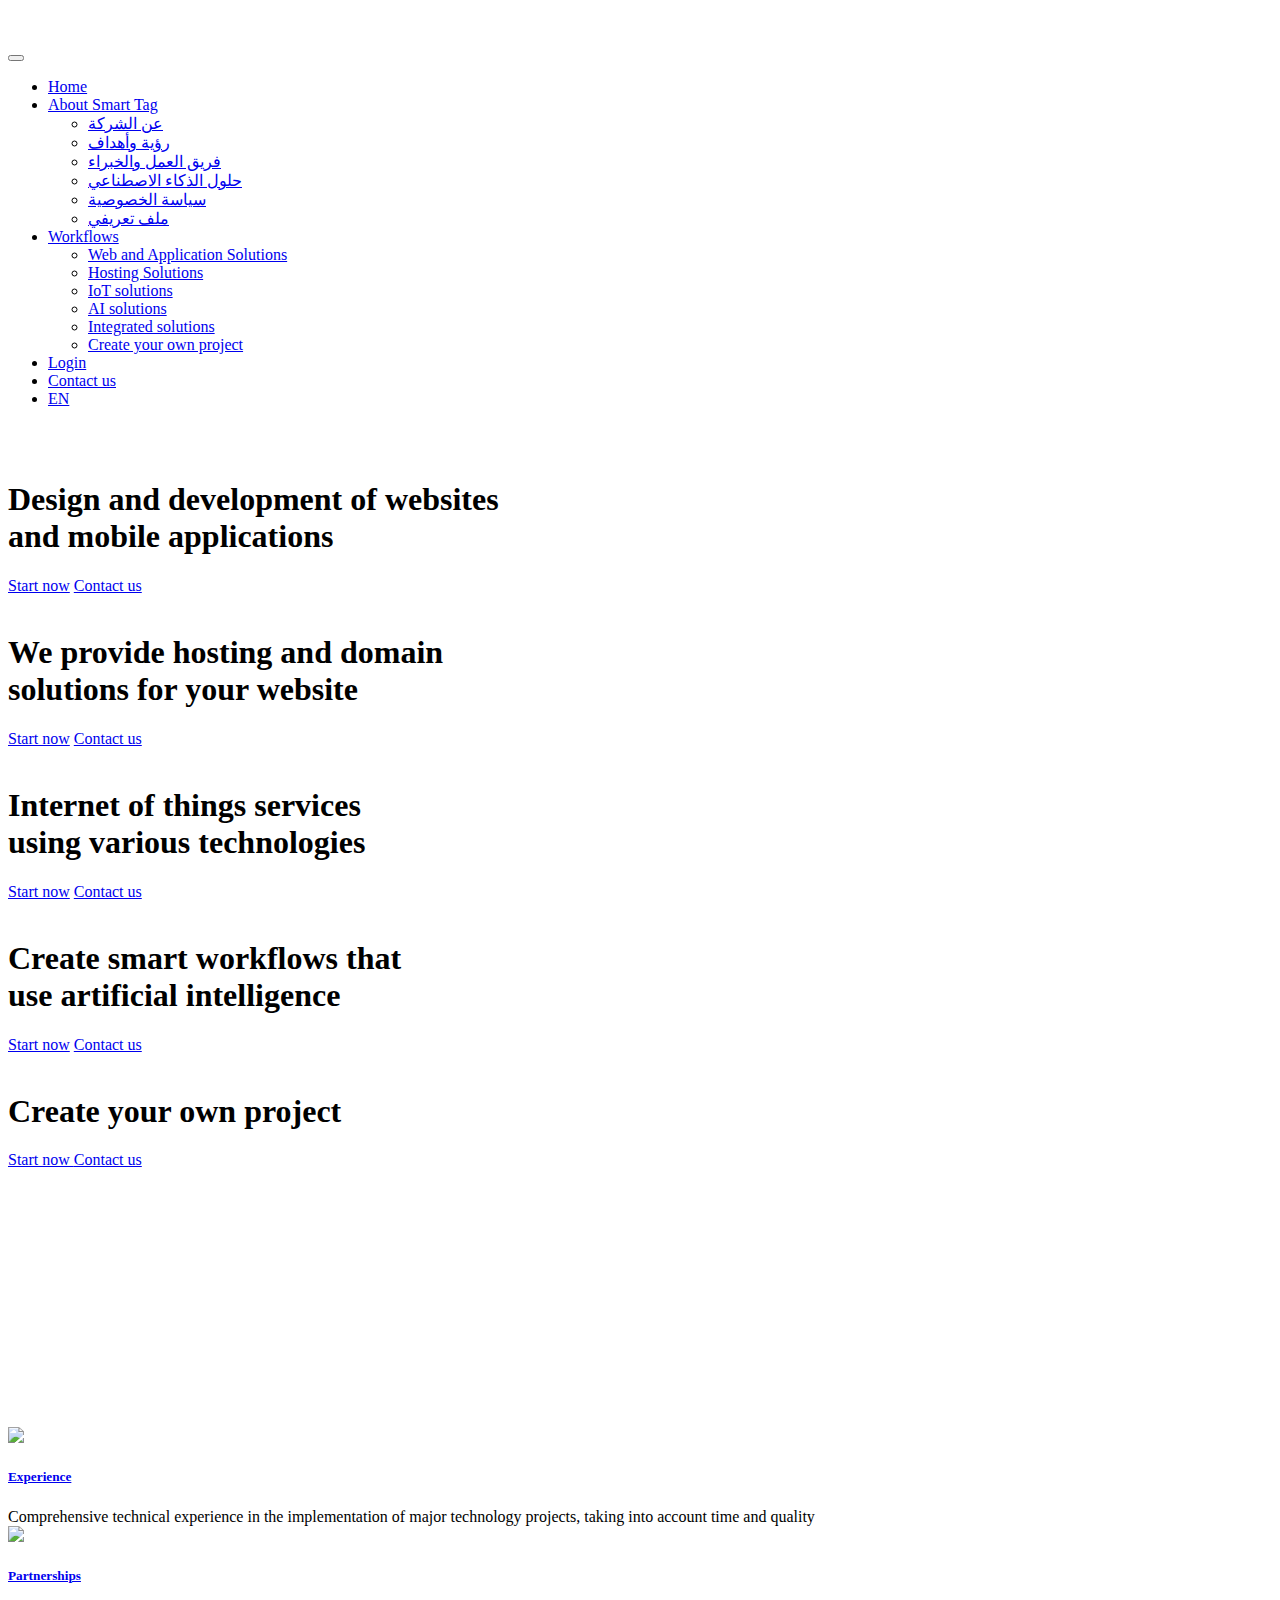
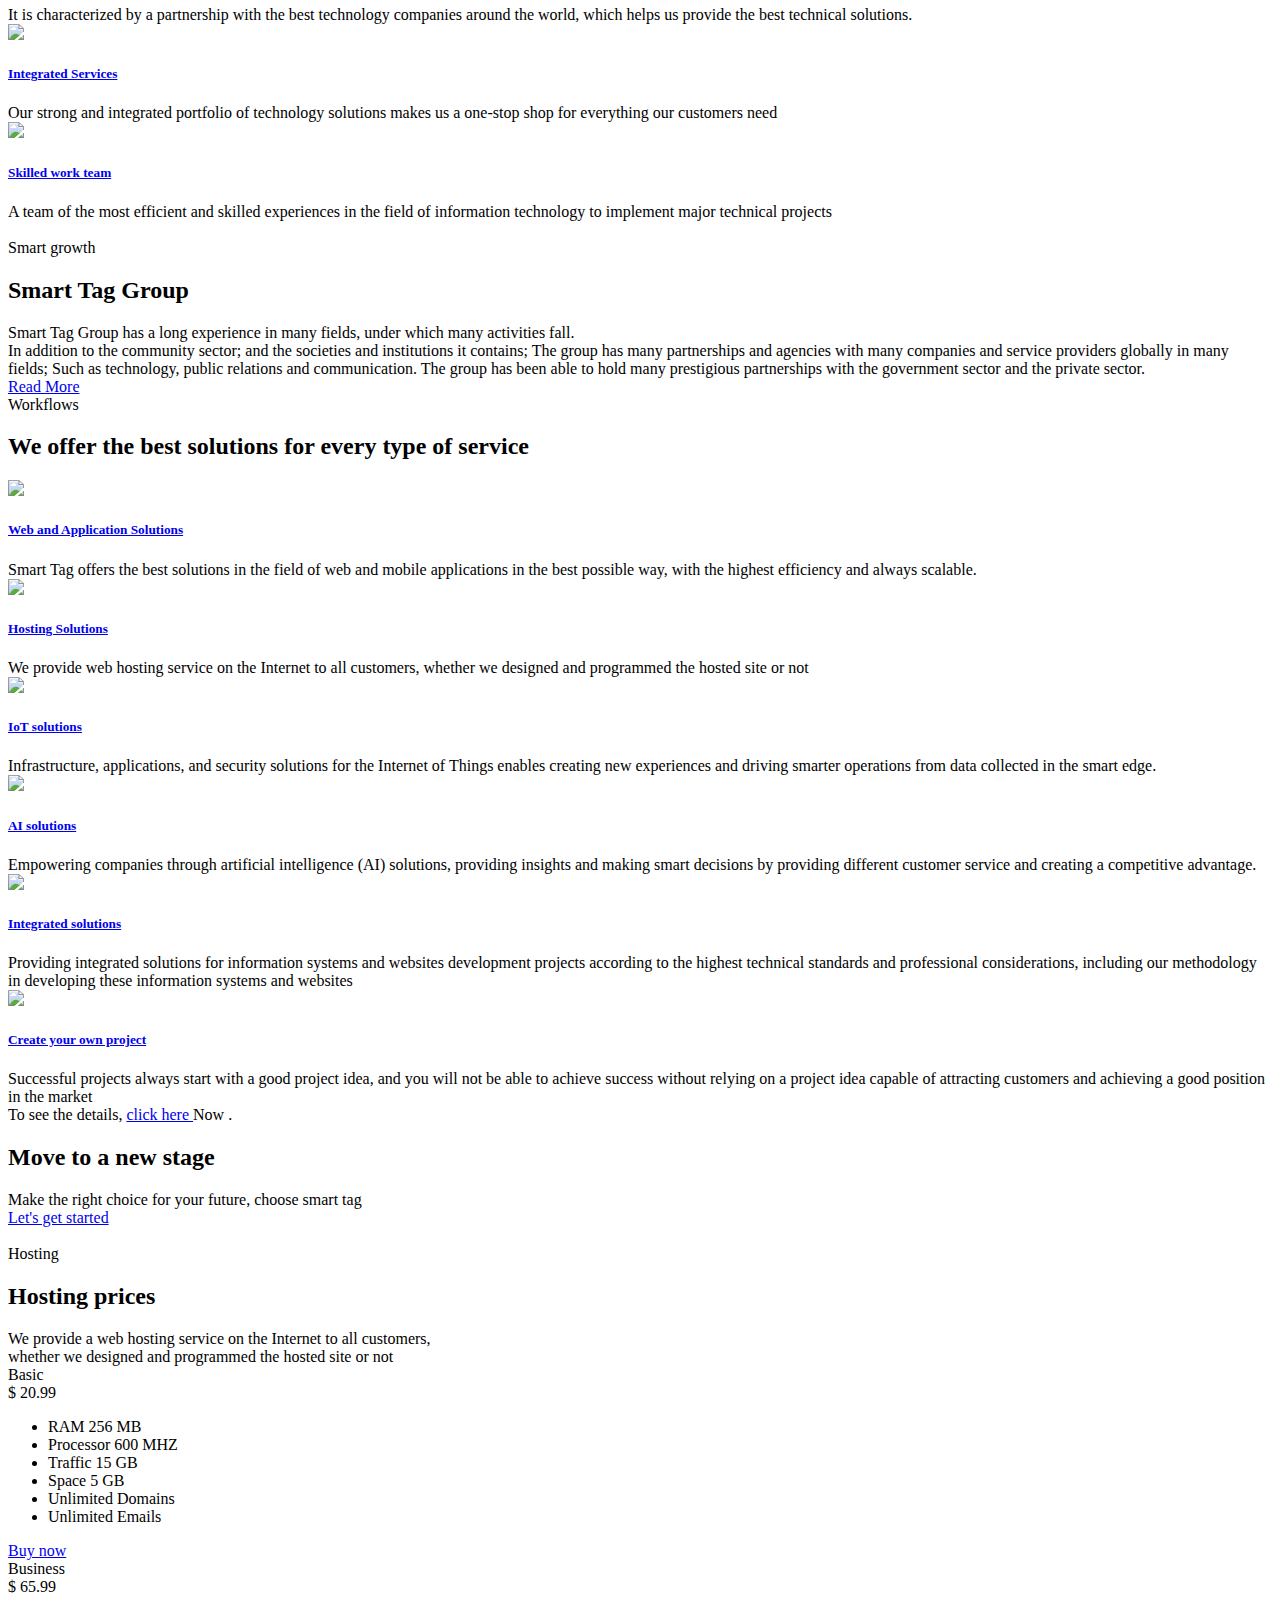
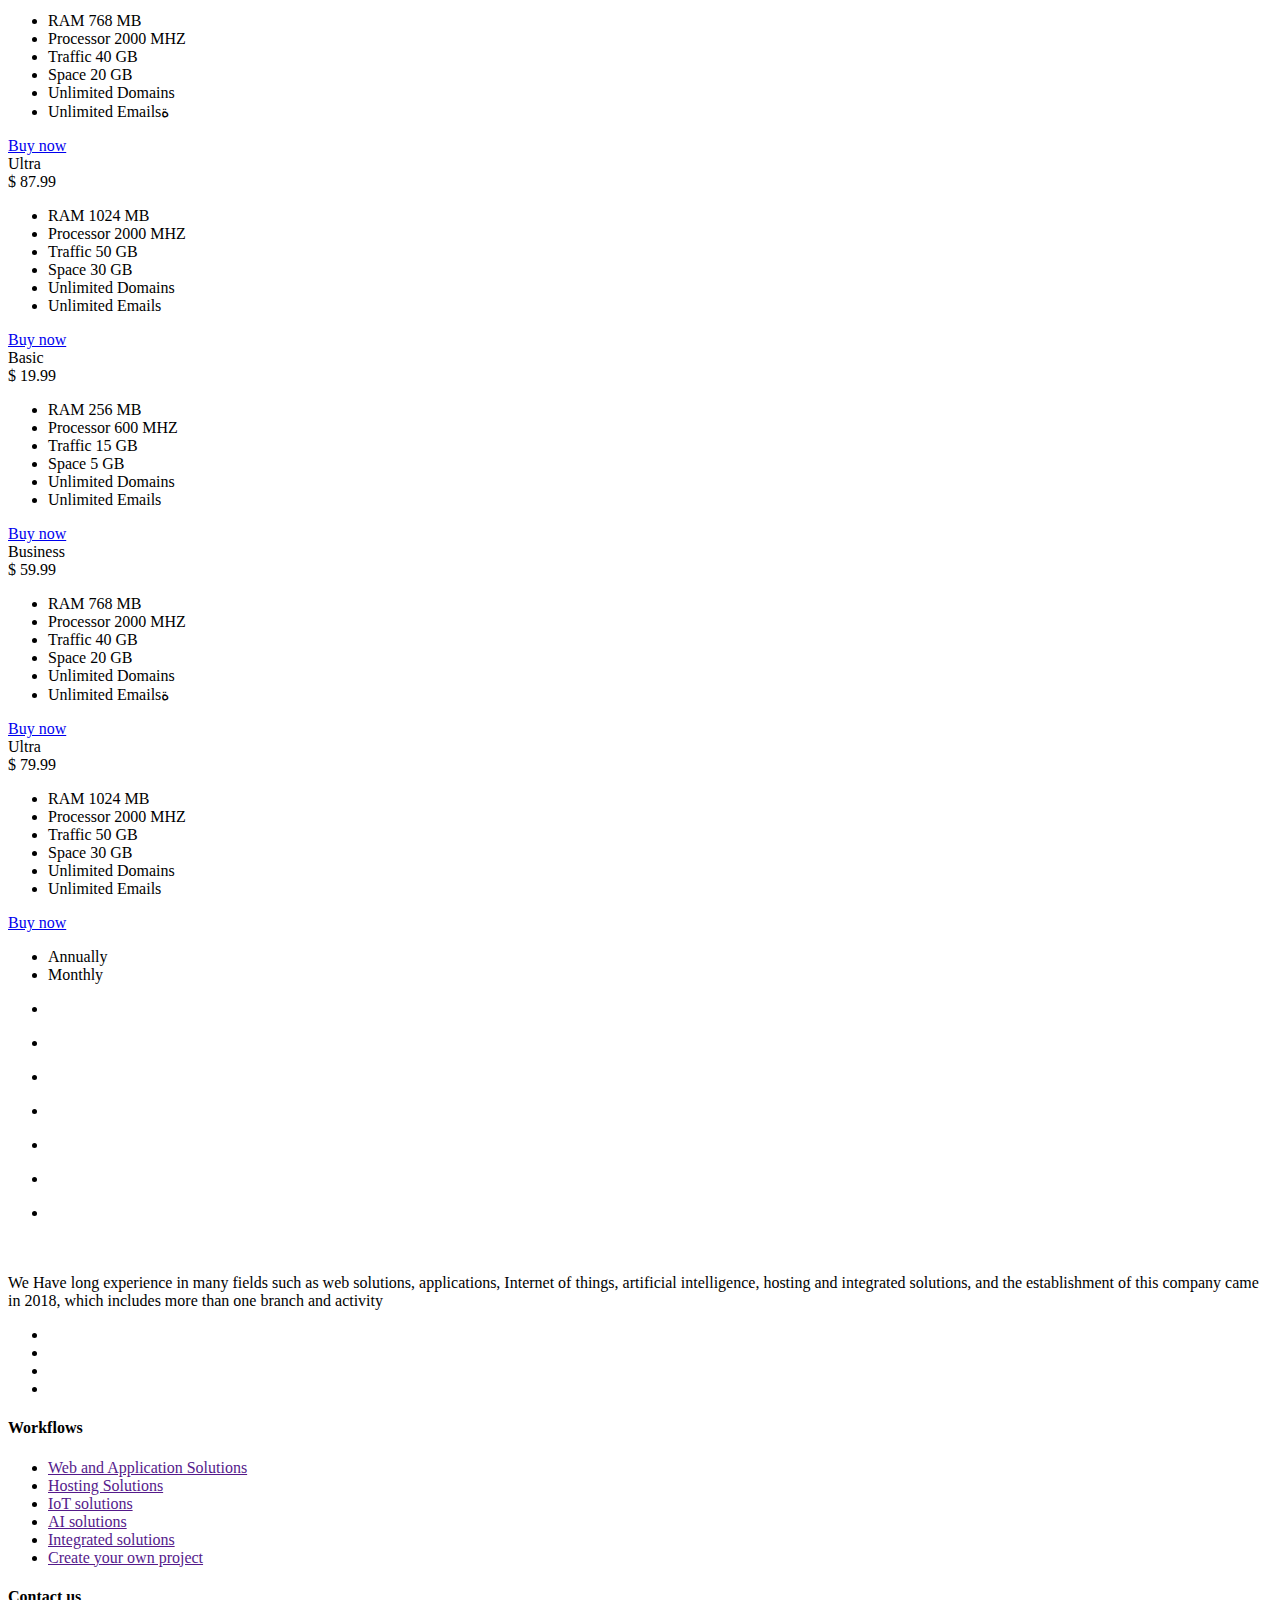
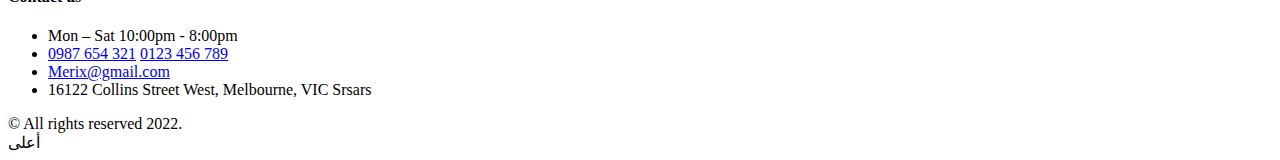
==== En/index.html @ 27533c6b "second" ====
<!DOCTYPE html >
<html dir="ltr">
<head>
<meta charset="utf-8">
<title>Smart Tag</title>
<!-- Stylesheets -->
<link href="css/bootstrap.css" rel="stylesheet">
<!-- <link href="css/bootstrap-rtl.min.css" rel="stylesheet"> -->
<link href="css/en-style.css" rel="stylesheet">
<link href="css/responsive.css" rel="stylesheet">

<link rel="shortcut icon" href="images/favicon.png" type="image/x-icon">
<link rel="icon" href="images/favicon.png" type="image/x-icon">

<!-- Responsive -->
<meta http-equiv="X-UA-Compatible" content="IE=edge">
<meta name="viewport" content="width=device-width, initial-scale=1.0, maximum-scale=1.0, user-scalable=0">

<!--[if lt IE 9]><script src="https://cdnjs.cloudflare.com/ajax/libs/html5shiv/3.7.3/html5shiv.js"></script><![endif]-->
<!--[if lt IE 9]><script src="js/respond.js"></script><![endif]-->
</head>

<body class="hidden-bar-wrapper">

<div class="page-wrapper">
 	
    <!-- Preloader -->
	<div class="preloader">
		<div class="box"></div>
	</div>
 	
 	<!-- Main Header-->
    <header class="main-header header-style-one">
    	
		<!--Header-Upper-->
        <div class="header-upper">
        	<div class="auto-container clearfix">
				<div class="pull-left logo-box">
					<div class="logo ar-logo"><a href="index.html">
						<img src="images/logo.png" alt="" title=""></a></div>

					<div class="logo en-logo"><a href="index.html">
						<img src="images/en-logo.png" alt="" title=""></a></div>	
				</div>
				
				<div class="nav-outer clearfix">
					<!--Mobile Navigation Toggler-->
					<div class="mobile-nav-toggler"><span class="icon flaticon-menu"></span></div>
					<!-- Main Menu -->
					<nav class="main-menu navbar-expand-md">
						<div class="navbar-header">
							<!-- Toggle Button -->    	
							<button class="navbar-toggler" type="button" data-toggle="collapse" data-target="#navbarSupportedContent" aria-controls="navbarSupportedContent" aria-expanded="false" aria-label="Toggle navigation">
								<span class="icon-bar"></span>
								<span class="icon-bar"></span>
								<span class="icon-bar"></span>
							</button>
						</div>
						
						<div class="navbar-collapse collapse clearfix" id="navbarSupportedContent">
							<ul class="navigation clearfix">
								<li class="current"><a href="index.html">Home</a>
								</li>
								<li class="dropdown"><a href="#!">About Smart Tag</a>
									<ul>
										<li><a href="about.html"> عن الشركة </a></li>
										<li><a href="#!"> رؤية وأهداف </a></li>
										<li><a href="team.html"> فريق العمل والخبراء </a></li>
										<li><a href="#!">حلول الذكاء الاصطناعي</a></li>
										<li><a href="#!"> سياسة الخصوصية </a></li>
										<li><a href="#!"> ملف تعريفي </a></li>
									</ul>
								</li>
								<li class="dropdown"><a href="#"> Workflows </a>
									<ul>
										<li><a href="#!">Web and Application Solutions</a></li>
										<li><a href="#!">Hosting Solutions</a></li>
										<li><a href="#!">IoT solutions</a></li>
										<li><a href="#!">AI solutions</a></li>
										<li><a href="#!">Integrated solutions</a></li>
										<li><a href="#!">Create your own project</a></li>
									</ul>
								</li>
								<li class="dropdown"><a href="#"> Login </a>
								</li>
								<li class="dropdown"><a href="#">Contact us</a>
								</li>
								<li class="current"><a href="#">EN</a>
								</li>
							</ul>
						</div>
					</nav>
					
					<!-- Main Menu End-->
					<!-- <div class="outer-box clearfix">
					
						<div class="btn-box">
							<a href="#!" class="theme-btn btn-style-one"><span class="txt">طلب عرض الأسعار</span></a>
						</div>
					</div> -->
				</div>
				
            </div>
        </div>
        <!--End Header Upper-->
        
		<!-- Sticky Header  -->
        <div class="sticky-header">
            <div class="auto-container clearfix">
                <!--Logo-->
                <div class="logo pull-right">
                    <a href="index.html" title=""><img src="images/logo-small.png" alt="" title=""></a>
                </div>
                <!--Right Col-->
                <div class="pull-left">
                    <!-- Main Menu -->
                    <nav class="main-menu">
                        <!--Keep This Empty / Menu will come through Javascript-->
                    </nav><!-- Main Menu End-->
					
					<!-- Main Menu End-->	
                </div>
            </div>
        </div><!-- End Sticky Menu -->
    
		<!-- Mobile Menu  -->
        <div class="mobile-menu">
            <div class="menu-backdrop"></div>
            <div class="close-btn"><span class="icon flaticon-multiply"></span></div>
            
            <nav class="menu-box">
                <div class="nav-logo"><a href="index.html"><img src="images/logo-3.png" alt="" title=""></a></div>
                <div class="menu-outer"><!--Here Menu Will Come Automatically Via Javascript / Same Menu as in Header--></div>
            </nav>
        </div><!-- End Mobile Menu -->
	
    </header>
    <!-- End Main Header -->
	
	<!-- Banner Section Four -->
     <section class="banner-section-four">
		<div class="main-slider-carousel owl-carousel owl-theme">
            
            <div class="slide" style="background-image: url(images/main-slider/image-2.jpg)">
				<div class="dotted-layer" style="background-image: url(images/main-slider/dotted-layer-1.png)"></div>
				<div class="auto-container">
					<div class="row clearfix">
					
						
						<div class="content-column col-lg-6 col-md-12 col-sm-12">
							<div class="inner-column">
								<!-- <div class="title">ماذا عن Web and Application Solutions</div> -->
								<h1>Design and development of websites <br/> and mobile applications</h1>
								<div class="btns-box">
									<a href="#!" class="theme-btn btn-style-eight"><span class="txt"> Start now</span></a>
									<a href="contact.html" class="theme-btn btn-style-nine"><span class="txt"> Contact us </span></a>
								</div>
							</div>
						</div>
						
						<div class="image-column col-lg-6 col-md-12 col-sm-12">
							<div class="inner-column">
								<div class="image">
									<img src="images/main-slider/content-image-01.png" alt="" />
								</div>
							</div>
						</div>
					</div>
				</div>
			</div>
			
			<div class="slide" style="background-image: url(images/main-slider/image-2.jpg)">
				<div class="dotted-layer" style="background-image: url(images/main-slider/dotted-layer-1.png)"></div>
				<div class="auto-container">
					<div class="row clearfix">
					
						<div class="content-column col-lg-6 col-md-12 col-sm-12">
							<div class="inner-column">
								<!-- <div class="title">ماذا عن Hosting Solutions</div> -->
								<h1>We provide hosting and domain <br/> solutions for your website</h1>
								<div class="btns-box">
									<a href="about.html" class="theme-btn btn-style-eight"><span class="txt"> Start now</span></a>
									<a href="contact.html" class="theme-btn btn-style-nine"><span class="txt">Contact us</span></a>
								</div>
							</div>
						</div>
						<div class="image-column col-lg-6 col-md-12 col-sm-12">
							<div class="inner-column">
								<div class="image">
									<img src="images/main-slider/content-image-02.png" alt="" />
								</div>
								
							</div>
						</div>
						
					</div>
					
				</div>
			</div> 
			
			<div class="slide" style="background-image: url(images/main-slider/image-2.jpg)">
				<div class="dotted-layer" style="background-image: url(images/main-slider/dotted-layer-1.png)"></div>
				<div class="auto-container">
					<div class="row clearfix">
					
						<div class="content-column col-lg-6 col-md-12 col-sm-12">
							<div class="inner-column">
								<!-- <div class="title">ماذا عن انترنت الأشياء</div> -->
								<h1> Internet of things services <br/> using various technologies</h1>
								<div class="btns-box">
									<a href="about.html" class="theme-btn btn-style-eight"><span class="txt"> Start now</span></a>
									<a href="contact.html" class="theme-btn btn-style-nine"><span class="txt"> Contact us </span></a>
								</div>
							</div>
						</div>
						
						<div class="image-column col-lg-6 col-md-12 col-sm-12">
							<div class="inner-column">
								<div class="image">
									<img src="images/main-slider/content-image-03.png" alt="" />
								</div>
								
							</div>
						</div>
						
					</div>
					
				</div>
			</div> 
			<div class="slide" style="background-image: url(images/main-slider/image-2.jpg)">
				<div class="dotted-layer" style="background-image: url(images/main-slider/dotted-layer-1.png)"></div>
				<div class="auto-container">
					<div class="row clearfix">
					
						<div class="content-column col-lg-6 col-md-12 col-sm-12">
							<div class="inner-column">
								<!-- <div class="title">ماذا عن انترنت الأشياء</div> -->
								<h1> Create smart workflows that <br/> use artificial intelligence</h1>
								<div class="btns-box">
									<a href="about.html" class="theme-btn btn-style-eight"><span class="txt"> Start now</span></a>
									<a href="contact.html" class="theme-btn btn-style-nine"><span class="txt"> Contact us </span></a>
								</div>
							</div>
						</div>
						
						<div class="image-column col-lg-6 col-md-12 col-sm-12">
							<div class="inner-column">
								<div class="image">
									<img src="images/main-slider/content-image-04.png" alt="" />
								</div>
								
							</div>
						</div>
						
					</div>
					
				</div>
			</div> 
			<div class="slide" style="background-image: url(images/main-slider/image-2.jpg)">
				<div class="dotted-layer" style="background-image: url(images/main-slider/dotted-layer-1.png)"></div>
				<div class="auto-container">
					<div class="row clearfix">
					
						<div class="content-column col-lg-6 col-md-12 col-sm-12">
							<div class="inner-column">
								<!-- <div class="title">ماذا عن انترنت الأشياء</div> -->
								<h1> Create your own project<br></h1>
								<div class="btns-box">
									<a href="about.html" class="theme-btn btn-style-eight"><span class="txt"> Start now </span></a>
									<a href="contact.html" class="theme-btn btn-style-nine"><span class="txt"> Contact us </span></a>
								</div>
							</div>
						</div>
						
						<div class="image-column col-lg-6 col-md-12 col-sm-12">
							<div class="inner-column">
								<div class="image">
									<img src="images/main-slider/content-image-06.png" alt="" />
								</div>
								
							</div>
						</div>
						
					</div>
					
				</div>
			</div> 
		</div>
        <div>
          <svg class="waves" xmlns="http://www.w3.org/2000/svg" xmlns:xlink="http://www.w3.org/1999/xlink"
          viewBox="0 24 150 28" preserveAspectRatio="none" shape-rendering="auto">
          <defs>
          <path id="gentle-wave" d="M-160 44c30 0 58-18 88-18s 58 18 88 18 58-18 88-18 58 18 88 18 v44h-352z" />
          </defs>
          <g class="parallax">
          <use xlink:href="#gentle-wave" x="48" y="0" fill="rgba(255,255,255,0.7" />
          <use xlink:href="#gentle-wave" x="48" y="3" fill="rgba(255,255,255,0.5)" />
          <use xlink:href="#gentle-wave" x="48" y="5" fill="rgba(255,255,255,0.3)" />
          <use xlink:href="#gentle-wave" x="48" y="7" fill="#fff" />
          </g>
          </svg>
        </div>
	</section>
	<!-- End Banner Section -->
	
	<!-- Services Section -->

	<section class="services-section style-two">
		<div class="auto-container">
			<div class="row clearfix">
				
				<div class="service-block style-two col-lg-3 col-md-6 col-sm-12">
					<div class="inner-box wow fadeInLeft" data-wow-delay="0ms" data-wow-duration="1500ms">
						<div class="color-layer"></div>
						<div class="pattern-layer-one" style="background-image: url(images/icons/service-pattern.png)"></div>
						<div class="pattern-layer-two" style="background-image: url(images/icons/service-pattern-2.png)"></div>
						<div class="icon-box">
							<img src="images/icons/Exp.png">
						</div>
						<h5><a href="#!"> Experience </a></h5>
						<div class="text">Comprehensive technical experience in the implementation of major technology projects, taking into account time and quality</div>
						<a href="#!" class="arrow-icon flaticon-arrow-pointing-to-right"></a>
					</div>
				</div>
				
				<div class="service-block style-two col-lg-3 col-md-6 col-sm-12">
					<div class="inner-box wow fadeInLeft" data-wow-delay="150ms" data-wow-duration="1500ms">
						<div class="color-layer"></div>
						<div class="pattern-layer-one" style="background-image: url(images/icons/service-pattern.png)"></div>
						<div class="pattern-layer-two" style="background-image: url(images/icons/service-pattern-2.png)"></div>
						<div class="icon-box">
							<img src="images/icons/World.png">
						</div>
						<h5><a href="#!">Partnerships</a></h5>
						<div class="text">It is characterized by a partnership with the best technology companies around the world, which helps us provide the best technical solutions.</div>
						<a href="#!" class="arrow-icon flaticon-arrow-pointing-to-right"></a>
					</div>
				</div>
				
				<div class="service-block style-two col-lg-3 col-md-6 col-sm-12">
					<div class="inner-box wow fadeInRight" data-wow-delay="150ms" data-wow-duration="1500ms">
						<div class="color-layer"></div>
						<div class="pattern-layer-one" style="background-image: url(images/icons/service-pattern.png)"></div>
						<div class="pattern-layer-two" style="background-image: url(images/icons/service-pattern-2.png)"></div>
						<div class="icon-box">
							<img src="images/icons/Services.png">
						</div>
						<h5><a href="#!"> Integrated Services</a></h5>
						<div class="text">Our strong and integrated portfolio of technology solutions makes us a one-stop shop for everything our customers need</div>
						<a href="#!" class="arrow-icon flaticon-arrow-pointing-to-right"></a>
					</div>
				</div>
				
				<div class="service-block style-two col-lg-3 col-md-6 col-sm-12">
					<div class="inner-box wow fadeInRight" data-wow-delay="0ms" data-wow-duration="1500ms">
						<div class="color-layer"></div>
						<div class="pattern-layer-one" style="background-image: url(images/icons/service-pattern.png)"></div>
						<div class="pattern-layer-two" style="background-image: url(images/icons/service-pattern-2.png)"></div>
						<div class="icon-box">
							<img src="images/icons/team.png">
						</div>
						<h5><a href="#!">Skilled work team</a></h5>
						<div class="text">A team of the most efficient and skilled experiences in the field of information technology to implement major technical projects</div>
						<a href="#!" class="arrow-icon flaticon-arrow-pointing-to-right"></a>
					</div>
				</div>
				
			</div>
		</div>
	</section>
	
	<!-- End Services Section -->
	
	<!-- About Section / Style Two -->
	 <section class="about-section style-two">
		<div class="circle-layer" style="background-image: url(images/icons/about-circle.png)"></div>
		<div class="auto-container">
			<div class="row clearfix">
				
				<div class="image-column col-lg-6 col-md-12 col-sm-12">
					<div class="inner-column">
						<div class="image titlt" data-tilt data-tilt-max="1">
							<img src="images/resource/about-1.png" alt="" />
						</div>
					</div>
				</div>
				
				<div class="content-column col-lg-6 col-md-12 col-sm-12">
					<div class="inner-column">
						<div class="sec-title">
							<div class="title"> Smart growth </div>
							<h2>Smart Tag Group </h2>
						</div>
						<div class="bold-text"> Smart Tag Group has a long experience in many fields, under which many activities fall. </div>
						<div class="text">In addition to the community sector; and the societies and institutions it
							 contains; The group has many partnerships and agencies with many companies and service
							  providers globally in many fields; Such as technology, public relations and communication. The group has been able to hold many prestigious partnerships with the government sector and the private sector. </div>
						<a href="about.html" class="theme-btn btn-style-ten"><span class="txt">Read More</span></a>
					</div>
				</div>
				
			</div>
		</div>
	</section>
	<!-- End About Section / Style Two -->
	
	<!-- Services Section Two -->
	 <section class="services-section-two style-two">
		<div class="auto-container">
			<div class="sec-title centered">
				<div class="title">Workflows</div>
				<h2>We offer the best solutions for every type of service</h2>
			</div>
			<div class="inner-container">
				<div class="clearfix">
				
					<div class="service-block-two style-two col-lg-4 col-md-6 col-sm-12">
						<div class="inner-box">
							<div class="color-layer"></div>
							<div class="icon-one" style="background-image: url(images/icons/icon-1.png)"></div>
							<div class="icon-two" style="background-image: url(images/icons/icon-2.png)"></div>
							<div class="icon-three" style="background-image: url(images/icons/icon-19.png)"></div>
							<div class="icon-four" style="background-image: url(images/icons/icon-4.png)"></div>
							<div class="icon-box">
								<img src="images/additional-icons/icon01.png"/>
							</div>
							<h5><a href="#!">Web and Application Solutions</a></h5>
							<div class="text">Smart Tag offers the best solutions in the field of web 
								and mobile applications in the best possible way, with the highest 
								efficiency and always scalable.</div>
						</div>
					</div>
					
					<div class="service-block-two style-two col-lg-4 col-md-6 col-sm-12">
						<div class="inner-box">
							<div class="color-layer"></div>
							<div class="icon-one" style="background-image: url(images/icons/icon-1.png)"></div>
							<div class="icon-two" style="background-image: url(images/icons/icon-2.png)"></div>
							<div class="icon-three" style="background-image: url(images/icons/icon-19.png)"></div>
							<div class="icon-four" style="background-image: url(images/icons/icon-4.png)"></div>
							<div class="icon-box">
								<img src="images/additional-icons/icon02.png"/>
							</div>
							<h5><a href="#!">Hosting Solutions  </a></h5>
							<div class="text"> We provide web hosting service on the Internet to all customers,
								 whether we designed and programmed the hosted site or not</div>
						</div>
					</div>
					
					<div class="service-block-two style-two col-lg-4 col-md-6 col-sm-12">
						<div class="inner-box">
							<div class="color-layer"></div>
							<div class="icon-one" style="background-image: url(images/icons/icon-1.png)"></div>
							<div class="icon-two" style="background-image: url(images/icons/icon-2.png)"></div>
							<div class="icon-three" style="background-image: url(images/icons/icon-19.png)"></div>
							<div class="icon-four" style="background-image: url(images/icons/icon-4.png)"></div>
							<div class="icon-box">
								<img src="images/additional-icons/icon03.png"/>
							</div>
							<h5><a href="#!">IoT solutions</a></h5>
							<div class="text">Infrastructure, applications, and security solutions for
								 the Internet of Things enables creating new experiences and driving 
								 smarter operations from data collected in the smart edge.
							</div>
						</div>
					</div>
					
					<div class="service-block-two style-two col-lg-4 col-md-6 col-sm-12">
						<div class="inner-box">
							<div class="color-layer"></div>
							<div class="icon-one" style="background-image: url(images/icons/icon-1.png)"></div>
							<div class="icon-two" style="background-image: url(images/icons/icon-2.png)"></div>
							<div class="icon-three" style="background-image: url(images/icons/icon-19.png)"></div>
							<div class="icon-four" style="background-image: url(images/icons/icon-4.png)"></div>
							<div class="icon-box">
								<img src="images/additional-icons/icon04.png"/>
							</div>
							<h5><a href="#!"> AI solutions </a></h5>
							<div class="text">Empowering companies through artificial intelligence (AI) 
								solutions, providing insights and making smart decisions by providing 
								different customer service and creating a competitive advantage.</div>
						</div>
					</div>
					
					<div class="service-block-two style-two col-lg-4 col-md-6 col-sm-12">
						<div class="inner-box">
							<div class="color-layer"></div>
							<div class="icon-one" style="background-image: url(images/icons/icon-1.png)"></div>
							<div class="icon-two" style="background-image: url(images/icons/icon-2.png)"></div>
							<div class="icon-three" style="background-image: url(images/icons/icon-19.png)"></div>
							<div class="icon-four" style="background-image: url(images/icons/icon-4.png)"></div>
							<div class="icon-box">
								<img src="images/additional-icons/icon05.png"/>
							</div>
							<h5><a href="#!">Integrated solutions</a></h5>
							<div class="text">Providing integrated solutions for information systems and 
								websites development projects according to the highest technical 
								standards and professional considerations, including our methodology in 
								developing these information systems and websites </div>
						</div>
					</div>
					
					<div class="service-block-two style-two col-lg-4 col-md-6 col-sm-12">
						<div class="inner-box">
							<div class="color-layer"></div>
							<div class="icon-one" style="background-image: url(images/icons/icon-1.png)"></div>
							<div class="icon-two" style="background-image: url(images/icons/icon-2.png)"></div>
							<div class="icon-three" style="background-image: url(images/icons/icon-19.png)"></div>
							<div class="icon-four" style="background-image: url(images/icons/icon-4.png)"></div>
							<div class="icon-box">
								<img src="images/additional-icons/icon06.png"/>
							</div>
							<h5><a href="#!">Create your own project</a></h5>
							<div class="text">Successful projects always start with a good project idea,
								 and you will not be able to achieve success without relying on a project
								  idea capable of attracting customers and achieving a good position in 
								  the market</div>
						</div>
					</div>
					
				</div>
			</div>
			
			<div class="lower-box">
				<div class="text">To see the details, <a href="#">click here </a> Now .</div>
			</div>
			
		</div>
	</section> 
	<!-- End Services Section Two -->

	<!-- Call To Action Section -->
    <section class="call-to-action-section style-two" style="background-image: url(images/background/map-pattern.png)">
		<div class="circle-layer" style="background-image: url(images/resource/cta-bg.png)"></div>
        <div class="auto-container">
			<div class="row clearfix">
				
				<div class="title-column col-lg-6 col-md-12 col-sm-12">
					<div class="inner-column">
						<h2>Move to a new stage</h2>
						<div class="text">Make the right choice for your future, choose smart tag</div>
						<a href="about.html" class="theme-btn btn-style-eight"><span class="txt">Let's get started</span></a>
					</div>
				</div>
				
				<div class="image-column col-lg-6 col-md-12 col-sm-12">
					<div class="inner-column">
						<div class="image titlt" data-tilt data-tilt-max="3">
							<img src="images/resource/cta.png" alt="" />
						</div>
					</div>
				</div>
				
			</div>
		</div>
	</section>
	<!-- End Call To Action Section -->
	
	<!-- Pricing Section -->
	<section class="pricing-section style-three">
		<div class="pattern-layer" style="background-image: url(images/background/pattern-1.png)"></div>
		<div class="pattern-layer-two" style="background-image: url(images/background/pattern-20.png)"></div>
		<div class="auto-container">
			<div class="sec-title centered">
				<div class="title">Hosting</div>
				<h2>Hosting prices</h2>
				<div class="text"> We provide a web hosting service on the Internet to all customers,<br/> whether we designed and programmed the hosted site or not
				</div>
			</div>
			
			<div class="pricing-tabs tabs-box">
                
				<div class="tabs-content">
					
					<div class="tab active-tab" id="prod-monthly">
						<div class="content">
							<div class="row clearfix">
								
								<div class="price-block col-lg-4 col-md-6 col-sm-12">
									<div class="inner-box">
										<div class="title">Basic</div>
										<div class="price">$ 20.99</div>
										<ul class="price-list">
											<li>RAM 256 MB</li>
											<li>Processor 600 MHZ</li>
											<li>Traffic 15 GB</li>
											<li>Space 5 GB</li>
											<li>Unlimited Domains</li>
											<li>Unlimited Emails</li>
										</ul>
										<a href="#" class="theme-btn btn-style-eleven"><span class="txt">Buy now</span></a>
										<div class="price-pattern-layer" style="background-image: url(images/background/price-pattern-1.png)"></div>
									</div>
								</div>
								
								<div class="price-block active col-lg-4 col-md-6 col-sm-12">
									<div class="inner-box">
										<div class="title">Business</div>
										<div class="price">$ 65.99</div>
										<ul class="price-list">
											<li>RAM 768 MB</li>
											<li>Processor 2000 MHZ</li>
											<li>Traffic 40 GB</li>
											<li>Space 20 GB</li>
											<li>Unlimited Domains</li>
											<li>Unlimited Emailsة</li>
										</ul>
										<a href="#" class="theme-btn btn-style-six"><span class="txt">Buy now</span></a>
										<div class="price-pattern-layer style-two" style="background-image: url(images/background/price-pattern-3.png)"></div>
									</div>
								</div>
								
								<div class="price-block col-lg-4 col-md-6 col-sm-12">
									<div class="inner-box">
										<div class="title">Ultra</div>
										<div class="price">$ 87.99</div>
										<ul class="price-list">
											<li>RAM 1024 MB</li>
											<li>Processor 2000 MHZ</li>
											<li>Traffic 50 GB</li>
											<li>Space 30 GB</li>
											<li>Unlimited Domains</li>
											<li>Unlimited Emails</li>
										</ul>
										<a href="#" class="theme-btn btn-style-eleven"><span class="txt">Buy now</span></a>
										<div class="price-pattern-layer" style="background-image: url(images/background/price-pattern-1.png)"></div>
									</div>
								</div>
								
								
							</div>
						</div>
					</div>
						
					<div class="tab" id="prod-yearly">
						<div class="content">
							<div class="row clearfix">
								
								<div class="price-block col-lg-4 col-md-6 col-sm-12">
									<div class="inner-box">
										<div class="title">Basic</div>
										<div class="price">$ 19.99</div>
										<ul class="price-list">
											<li>RAM 256 MB</li>
											<li>Processor 600 MHZ</li>
											<li>Traffic 15 GB</li>
											<li>Space 5 GB</li>
											<li>Unlimited Domains</li>
											<li>Unlimited Emails</li>
										</ul>
										<a href="#" class="theme-btn btn-style-eleven"><span class="txt">Buy now</span></a>
										<div class="price-pattern-layer" style="background-image: url(images/background/price-pattern-1.png)"></div>
									</div>
								</div>

								<div class="price-block active col-lg-4 col-md-6 col-sm-12">
									<div class="inner-box">
										<div class="title">Business</div>
										<div class="price">$ 59.99</div>
										<ul class="price-list">
											<li>RAM 768 MB</li>
											<li>Processor 2000 MHZ</li>
											<li>Traffic 40 GB</li>
											<li>Space 20 GB</li>
											<li>Unlimited Domains</li>
											<li>Unlimited Emailsة</li>
										</ul>
										<a href="#" class="theme-btn btn-style-six"><span class="txt">Buy now</span></a>
										<div class="price-pattern-layer style-two" style="background-image: url(images/background/price-pattern-3.png)"></div>
									</div>
								</div>

								<div class="price-block col-lg-4 col-md-6 col-sm-12">
									<div class="inner-box">
										<div class="title">Ultra</div>
										<div class="price">$ 79.99</div>
										<ul class="price-list">
											<li>RAM 1024 MB</li>
											<li>Processor 2000 MHZ</li>
											<li>Traffic 50 GB</li>
											<li>Space 30 GB</li>
											<li>Unlimited Domains</li>
											<li>Unlimited Emails</li>
										</ul>
										<a href="#" class="theme-btn btn-style-eleven"><span class="txt">Buy now</span></a>
										<div class="price-pattern-layer" style="background-image: url(images/background/price-pattern-1.png)"></div>
									</div>
								</div>
								
								
								
								
							</div>
						</div>
					</div>
						
				</div>
				
				<div class="buttons-outer">
					<ul class="tab-buttons clearfix">
						<li data-tab="#prod-yearly" class="tab-btn">Annually</li>
						<li data-tab="#prod-monthly" class="tab-btn active-btn">Monthly</li>
					</ul>
				</div>
				
			</div>
			
		</div>
	</section>
	<!-- End Pricing Section -->
	
	<!-- Clients Section -->
 <section class="clients-section">
        <div class="auto-container">
            
            <div class="sponsors-outer">
                <ul class="sponsors-carousel owl-carousel owl-theme">
                    <li class="slide-item"><figure class="image-box"><a href="#"><img src="images/clients/1.png" alt=""></a></figure></li>
                    <li class="slide-item"><figure class="image-box"><a href="#"><img src="images/clients/2.png" alt=""></a></figure></li>
                    <li class="slide-item"><figure class="image-box"><a href="#"><img src="images/clients/3.png" alt=""></a></figure></li>
                    <li class="slide-item"><figure class="image-box"><a href="#"><img src="images/clients/4.png" alt=""></a></figure></li>
					<li class="slide-item"><figure class="image-box"><a href="#"><img src="images/clients/1.png" alt=""></a></figure></li>
					<li class="slide-item"><figure class="image-box"><a href="#"><img src="images/clients/2.png" alt=""></a></figure></li>
					<li class="slide-item"><figure class="image-box"><a href="#"><img src="images/clients/3.png" alt=""></a></figure></li>
                </ul>
            </div>
            
        </div>
    </section>
    <!-- End Clients Section -->
	
	<!-- Main Footer -->
 <footer class="main-footer style-three">
		<div class="pattern-layer" style="background-image: url(images/background/pattern-3.png)"></div>
		<div class="pattern-layer-two" style="background-image: url(images/background/pattern-4.png)"></div>
		<div class="pattern-layer-three" style="background-image: url(images/background/pattern-5.png)"></div>
    	<div class="auto-container">
            <div class="widgets-section">
            	<div class="row clearfix">
                	<div class="footer-column col-lg-4 col-md-6 col-sm-12">
                                <div class="footer-widget logo-widget">
									<div class="logo ar-logo">
										<a href="index.html"><img src="images/logo.png" alt="" /></a>
									</div>
									<div class="logo en-logo">
										<a href="index.html"><img src="images/en-logo.png" alt="" /></a>
									</div>
									<div class="text">We Have long experience in many fields such as web solutions, 
										applications, Internet of things, artificial intelligence, hosting and integrated 
										solutions, and the establishment of this company came in 2018, which includes more
										 than one branch and activity
									</div>
									<ul class="social-box">
										<li><a href="#" class="fa fa-facebook-f"></a></li>
										<li><a href="#" class="fa fa-linkedin"></a></li>
										<li><a href="#" class="fa fa-twitter"></a></li>
										<li><a href="#" class="fa fa-google"></a></li>
									</ul>
								</div>
					</div>
					<div class="footer-column col-lg-4 col-md-6 col-sm-12">
                                <div class="footer-widget links-widget">
									<h4>Workflows</h4>
									<ul class="list-link">
										<li><a href="">Web and Application Solutions</a></li>
										<li><a href="">Hosting Solutions</a></li>
										<li><a href="">IoT solutions</a></li>
										<li><a href="">AI solutions</a></li>
										<li><a href="">Integrated solutions</a></li>
										<li><a href="">Create your own project</a></li>
									</ul>
								</div>
					</div>							
                    <div class="footer-column col-lg-4 col-md-6 col-sm-12">
                        <div class="footer-widget links-widget">
							<h4>Contact us</h4>
							<ul class="list-style-two">
								<li><span class="icon flaticon-wall-clock"></span>Mon – Sat 10:00pm - 8:00pm</li>
								<li><span class="icon flaticon-phone-call"></span><a href="tel:+0987-654-321">0987 654 321</a> <a href="tel:+0123-456-789">0123 456 789</a></li>
								<li><span class="icon flaticon-email"></span><a href="mailto:Merix@gmail.com">Merix@gmail.com</a></li>
								<li><span class="icon flaticon-maps-and-flags"></span>16122 Collins Street West, Melbourne, VIC Srsars</li>
							</ul>
						</div>
					</div>
							
				</div>
					</div>
			
			<div class="footer-bottom">
				<div class="copyright">© All rights reserved 2022.</div>
			</div>
			
		</div>
	</footer> 
	<!-- End Main Footer -->
	
</div>
<!--End pagewrapper-->

<!-- Color Palate / Color Switcher -->

<!-- <div class="color-palate">
    <div class="color-trigger">
        <i class="fa fa-gear"></i>
    </div>
    <div class="color-palate-head">
        <h6>Choose Your Options</h6>
    </div>
	<h5>RTL Version</h5>
	<ul class="rtl-version option-box"> <li class="rtl">RTL Version</li> <li>LTR Version</li> </ul>
	<h5>Boxed Version</h5>
	<ul class="box-version option-box"> <li class="box">Boxed</li> <li>Full width</li></ul>
	<h5>Want Sticky Header</h5>
	<ul class="header-version option-box"> <li class="box">No</li> <li>Yes</li></ul>
	<h5>Dark Verion</h5>
	<ul class="dark-version option-box"> <li class="box">Yes</li> <li>No</li></ul>
	
    <a href="#" class="purchase-btn">Purchase now $17</a>
    
    <div class="palate-foo">
        <span>You will find much more options and styling in admin panel.</span>
    </div>

</div> -->

<!-- Search Popup -->
<!-- <div class="search-popup">
	<button class="close-search style-two"><span class="flaticon-multiply"></span></button>
	<button class="close-search"><span class="fa fa-arrow-up"></span></button>
	<form method="post" action="blog.html">
		<div class="form-group">
			<input type="search" name="search-field" value="" placeholder="Search Here" required="">
			<button type="submit"><i class="fa fa-search"></i></button>
		</div>
	</form>
</div> -->
<!-- End Header Search -->

<!-- Scroll To Top -->
<div class="back-to-top scroll-to-target show-back-to-top" data-target="html">أعلى</div>

<script src="js/jquery.js"></script>
<script src="js/popper.min.js"></script>
<script src="js/bootstrap.min.js"></script>
<script src="js/jquery.mCustomScrollbar.concat.min.js"></script>
<script src="js/jquery.fancybox.js"></script>
<script src="js/appear.js"></script>
<script src="js/parallax.min.js"></script>
<script src="js/tilt.jquery.min.js"></script>
<script src="js/jquery.paroller.min.js"></script>
<script src="js/owl.js"></script>
<script src="js/wow.js"></script>
<script src="js/nav-tool.js"></script>
<script src="js/jquery-ui.js"></script>
<script src="js/script.js"></script>
<script src="js/color-settings.js"></script>

</body>
</html>
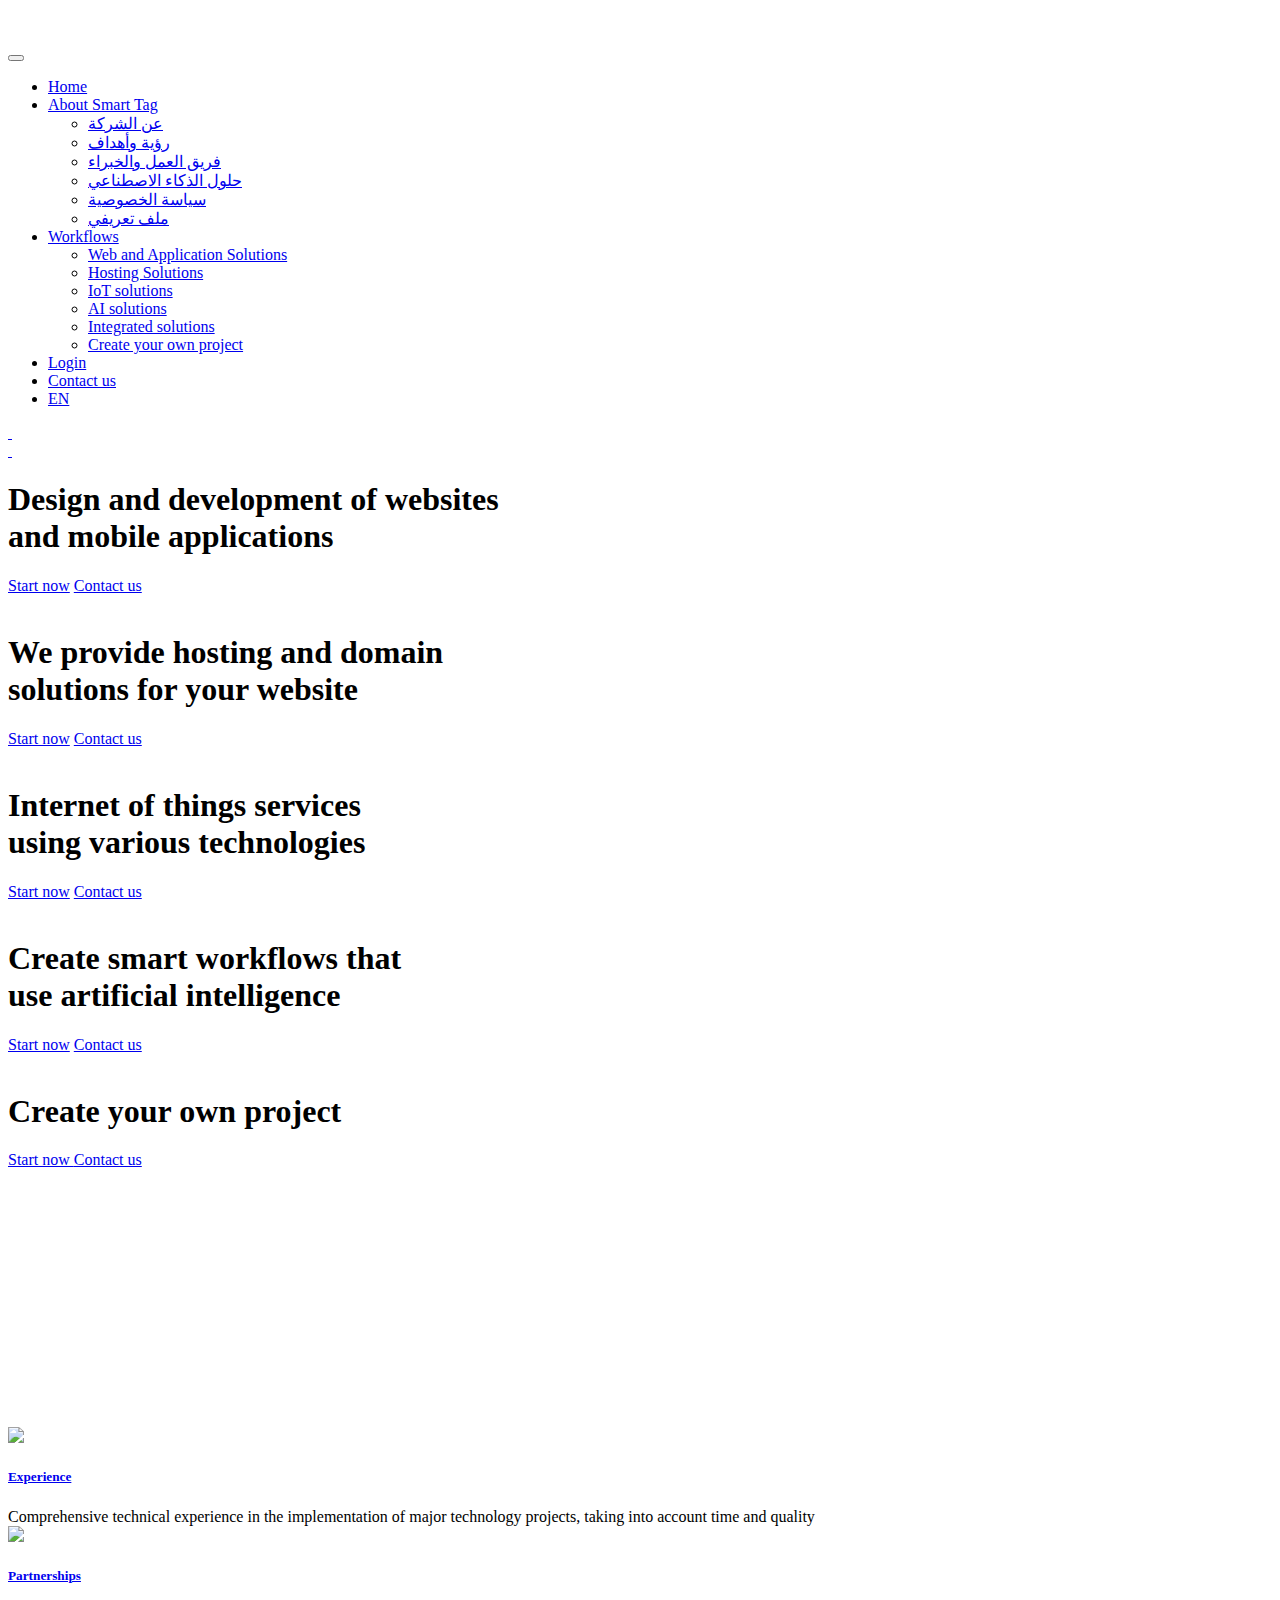
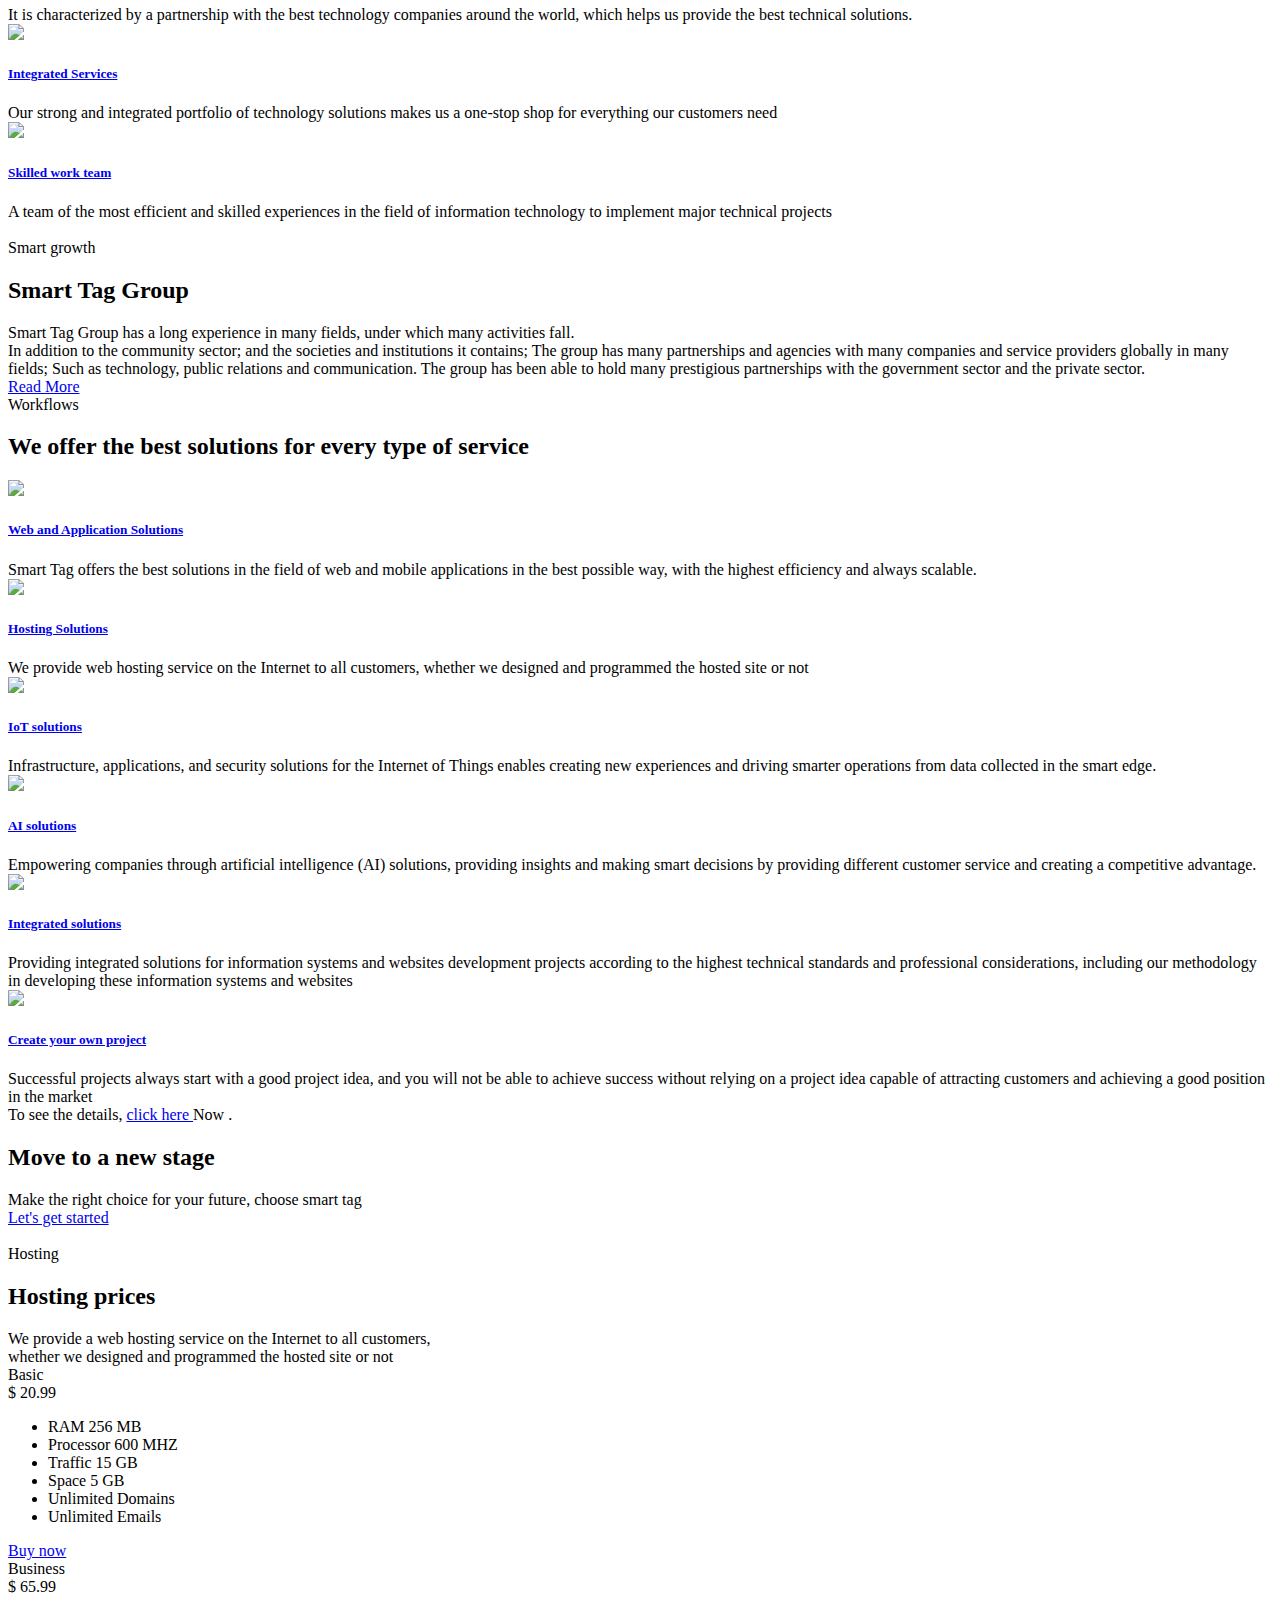
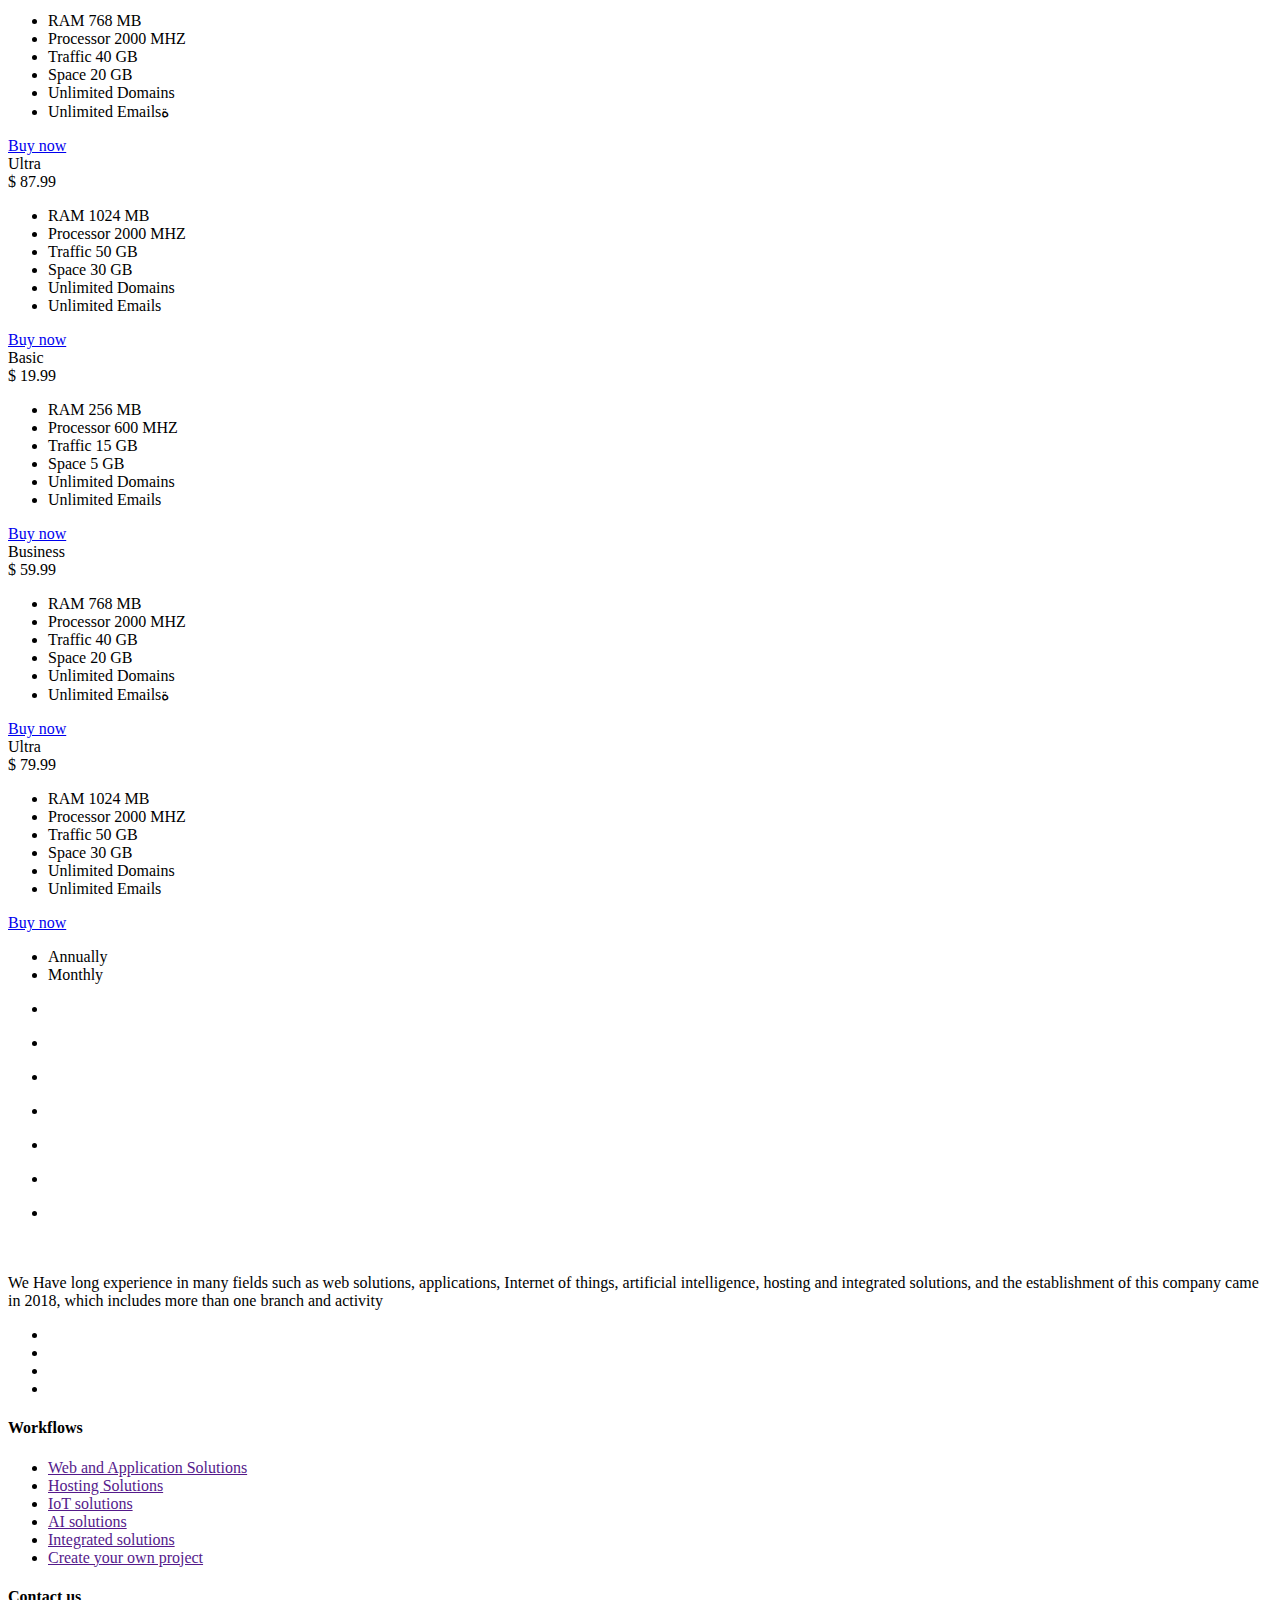
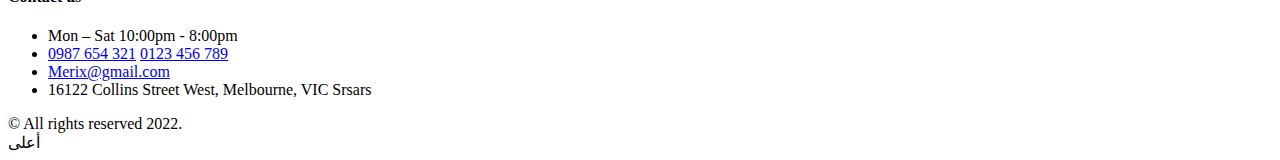
==== commit 440f75ed: "New" ====
--- a/En/index.html
+++ b/En/index.html
@@ -109,7 +109,10 @@
             <div class="auto-container clearfix">
                 <!--Logo-->
                 <div class="logo pull-right">
-                    <a href="index.html" title=""><img src="images/logo-small.png" alt="" title=""></a>
+                    <a href="index.html" title="">
+						<img src="images/logo-small.png" alt="" title="" class="ar-logo">
+						<img src="images/Logo01.png" alt="" title="" class="en-logo">
+					</a>
                 </div>
                 <!--Right Col-->
                 <div class="pull-left">
@@ -129,7 +132,12 @@
             <div class="close-btn"><span class="icon flaticon-multiply"></span></div>
             
             <nav class="menu-box">
-                <div class="nav-logo"><a href="index.html"><img src="images/logo-3.png" alt="" title=""></a></div>
+                <div class="nav-logo">
+					<a href="index.html">
+						<img src="images/logo-3.png" alt="" title="">
+						<img src="images/Logo01.png" alt="" title="" class="en-logo">
+					</a>
+				</div>
                 <div class="menu-outer"><!--Here Menu Will Come Automatically Via Javascript / Same Menu as in Header--></div>
             </nav>
         </div><!-- End Mobile Menu -->
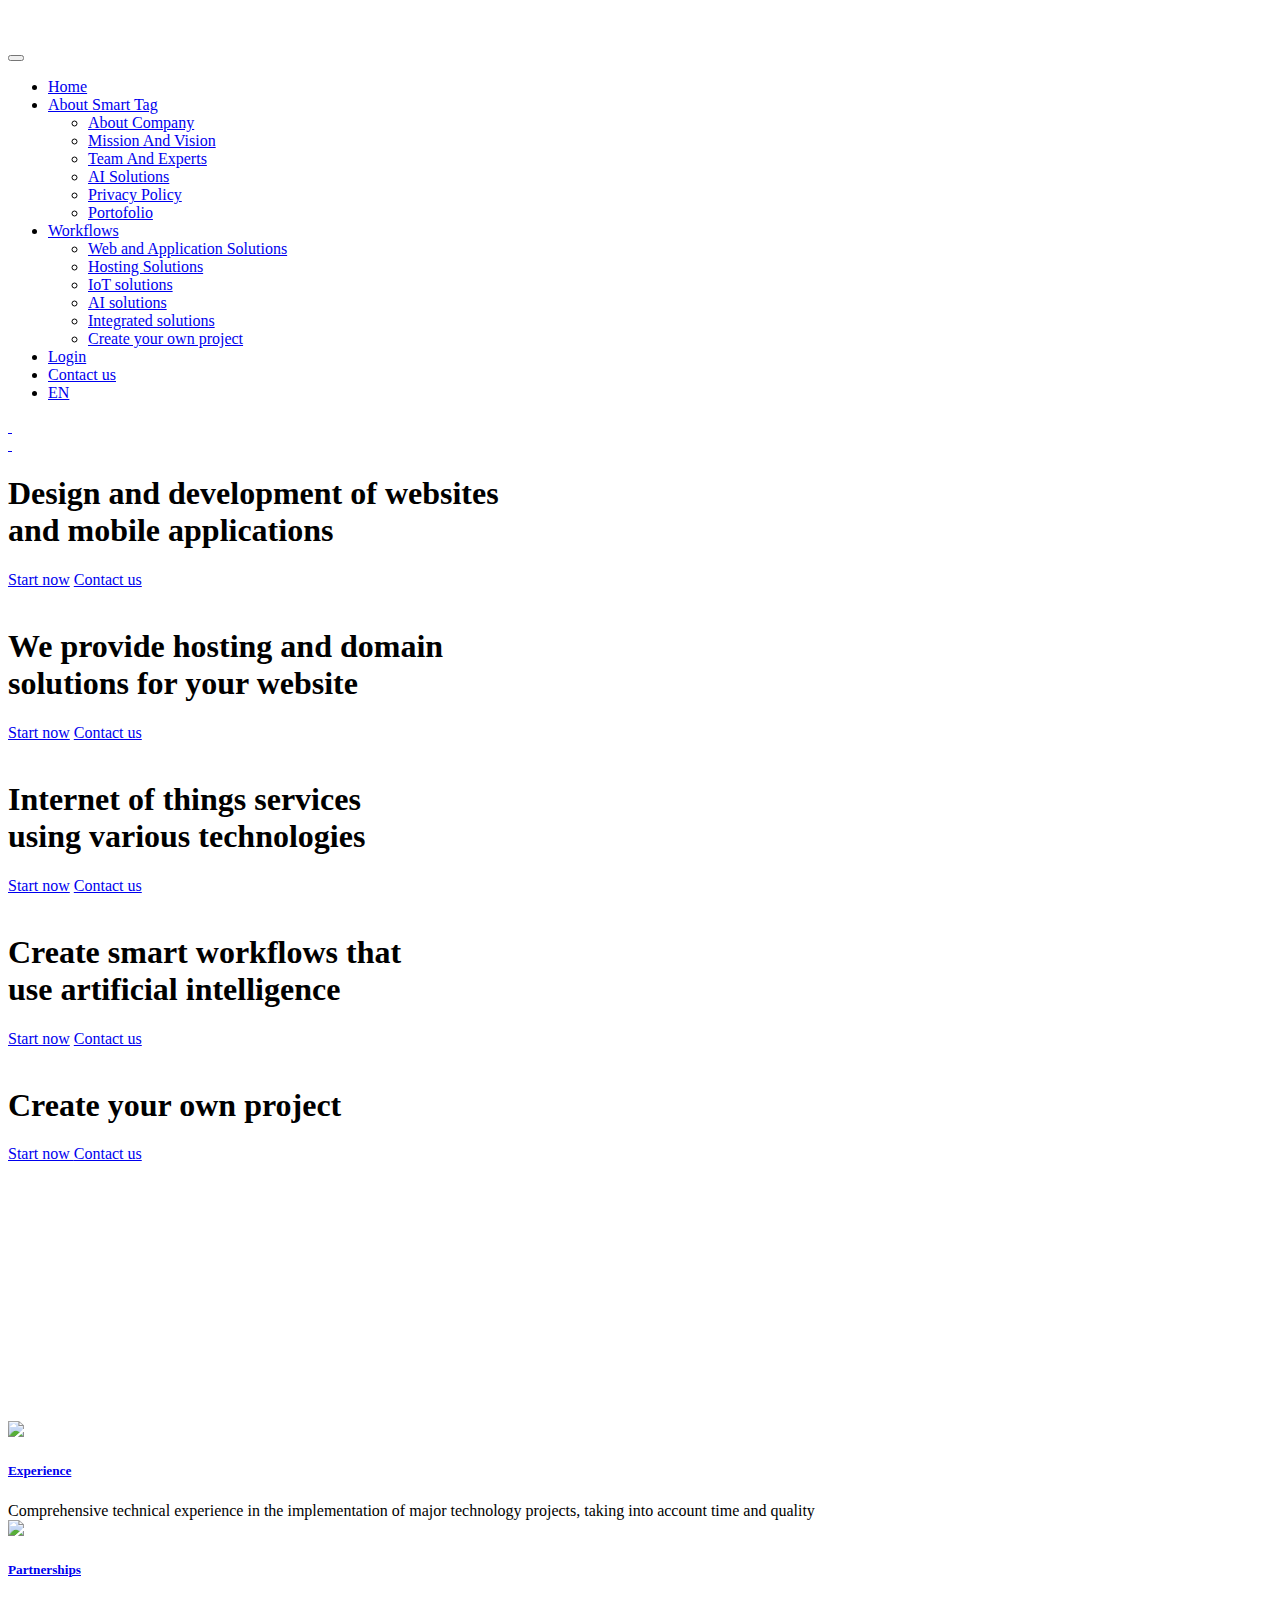
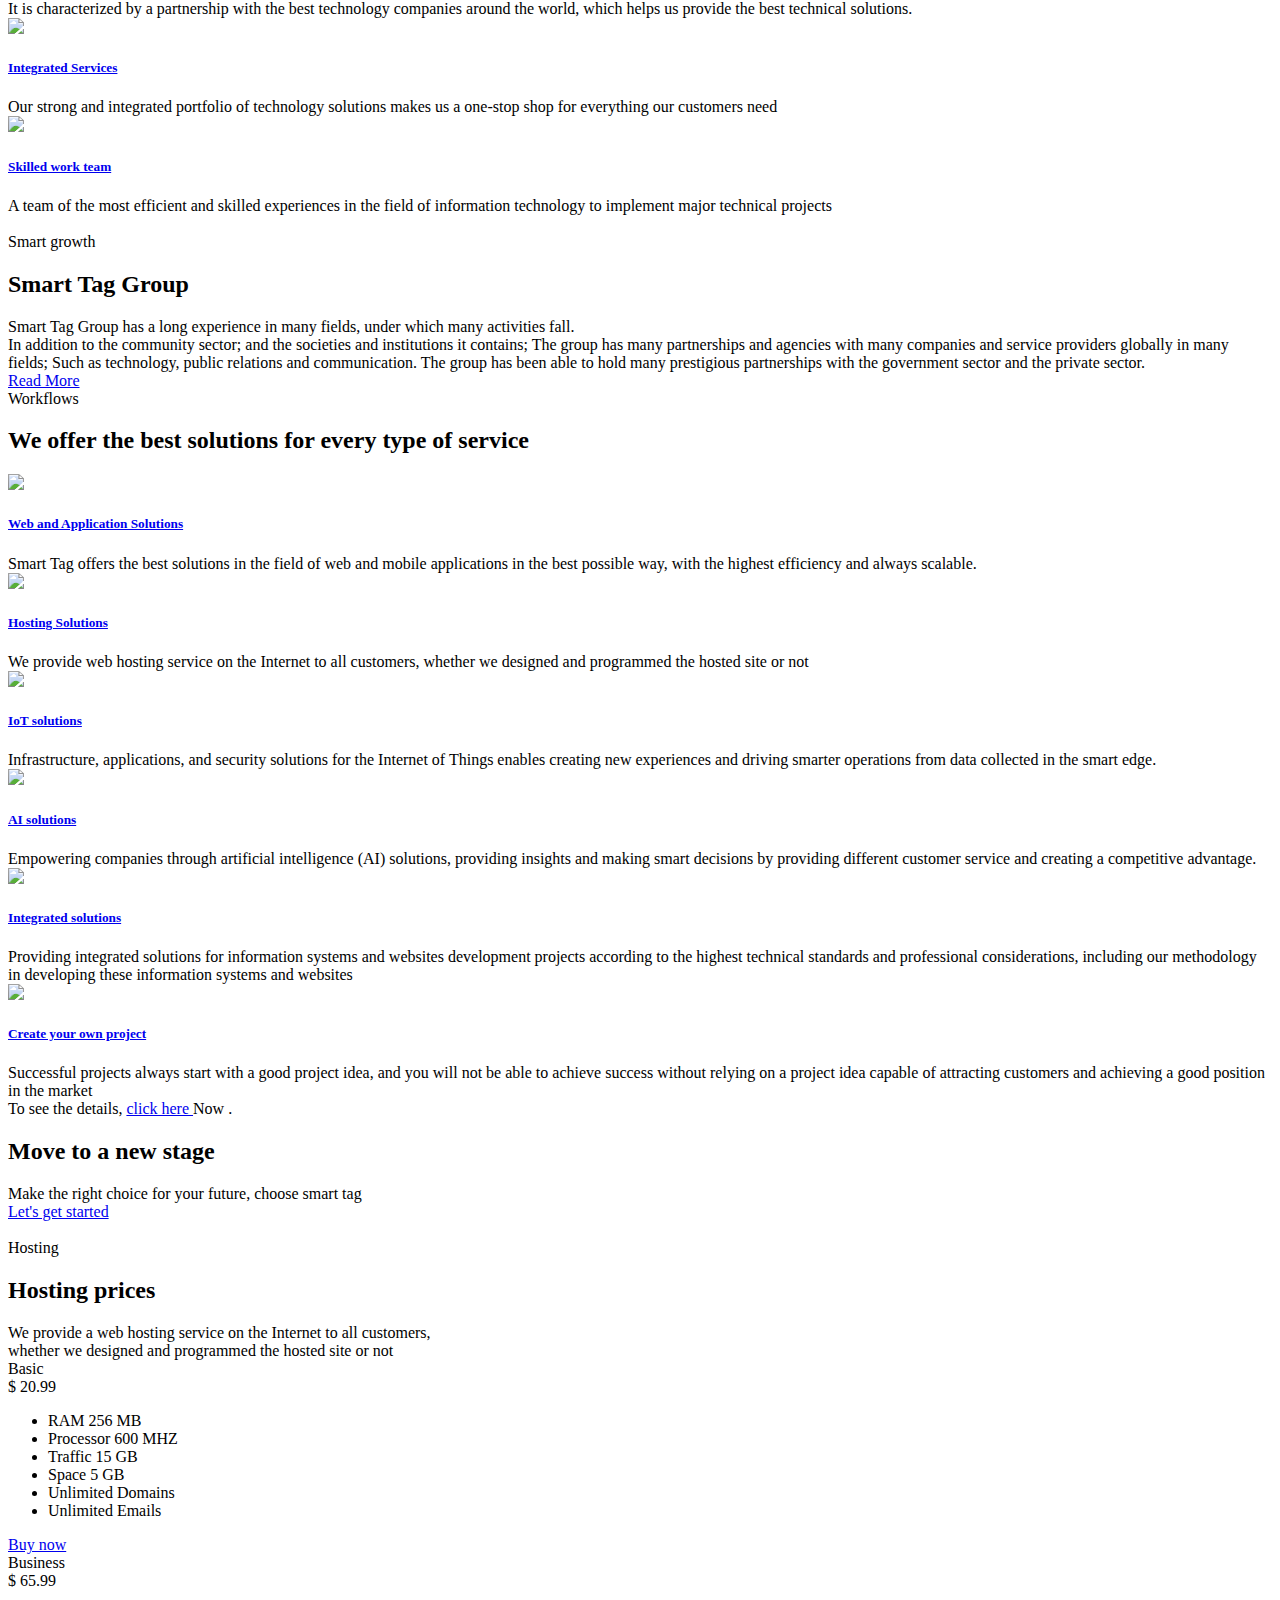
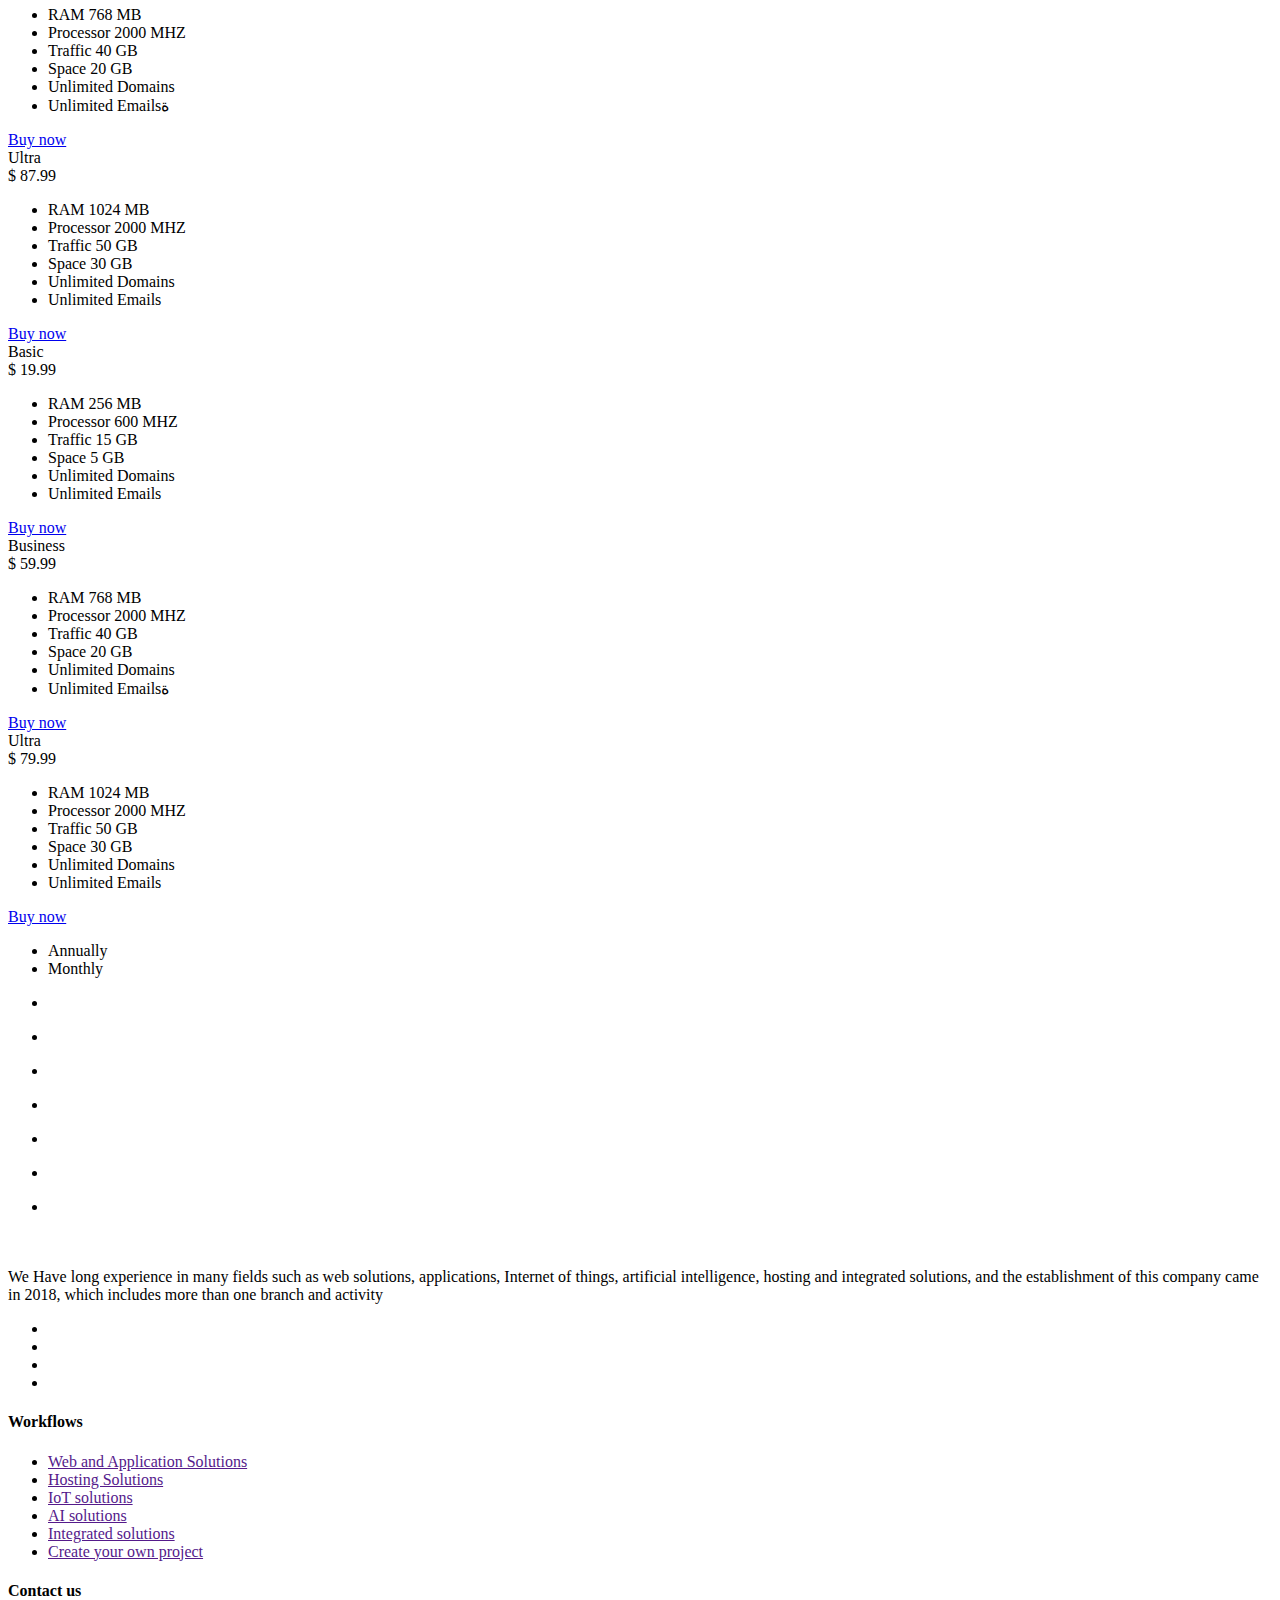
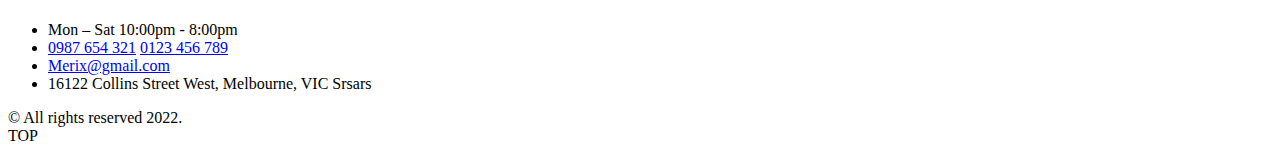
==== commit 3ab2d633: "Missed translations updated" ====
--- a/En/index.html
+++ b/En/index.html
@@ -63,12 +63,12 @@
 								</li>
 								<li class="dropdown"><a href="#!">About Smart Tag</a>
 									<ul>
-										<li><a href="about.html"> عن الشركة </a></li>
-										<li><a href="#!"> رؤية وأهداف </a></li>
-										<li><a href="team.html"> فريق العمل والخبراء </a></li>
-										<li><a href="#!">حلول الذكاء الاصطناعي</a></li>
-										<li><a href="#!"> سياسة الخصوصية </a></li>
-										<li><a href="#!"> ملف تعريفي </a></li>
+										<li><a href="about.html">About Company</a></li>
+										<li><a href="#!">Mission And Vision</a></li>
+										<li><a href="team.html">Team And Experts</a></li>
+										<li><a href="#!">AI Solutions</a></li>
+										<li><a href="#!">Privacy Policy</a></li>
+										<li><a href="#!">Portofolio</a></li>
 									</ul>
 								</li>
 								<li class="dropdown"><a href="#"> Workflows </a>
@@ -845,7 +845,7 @@
 <!-- End Header Search -->
 
 <!-- Scroll To Top -->
-<div class="back-to-top scroll-to-target show-back-to-top" data-target="html">أعلى</div>
+<div class="back-to-top scroll-to-target show-back-to-top" data-target="html">TOP</div>
 
 <script src="js/jquery.js"></script>
 <script src="js/popper.min.js"></script>
